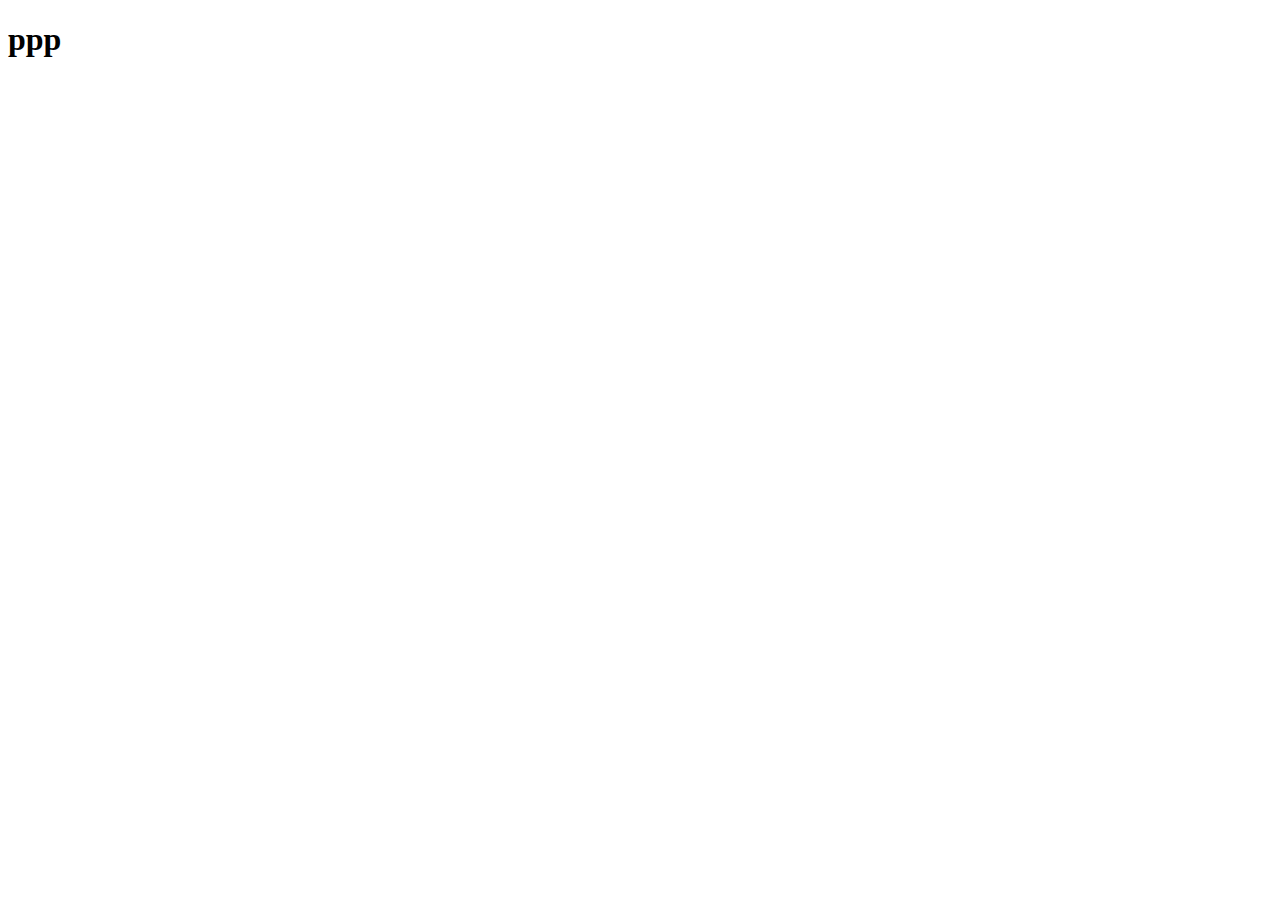
==== ppp.html @ 941150ce "azzz" ====
<!DOCTYPE html>
<html lang="ja">
<head>
    <meta charset="UTF-8">
    <meta name="viewport" content="width=device-width, initial-scale=1.0">
    <title>Documentpp</title>
</head>
<body>
    <h1>ppp</h1>
</body>
</html>
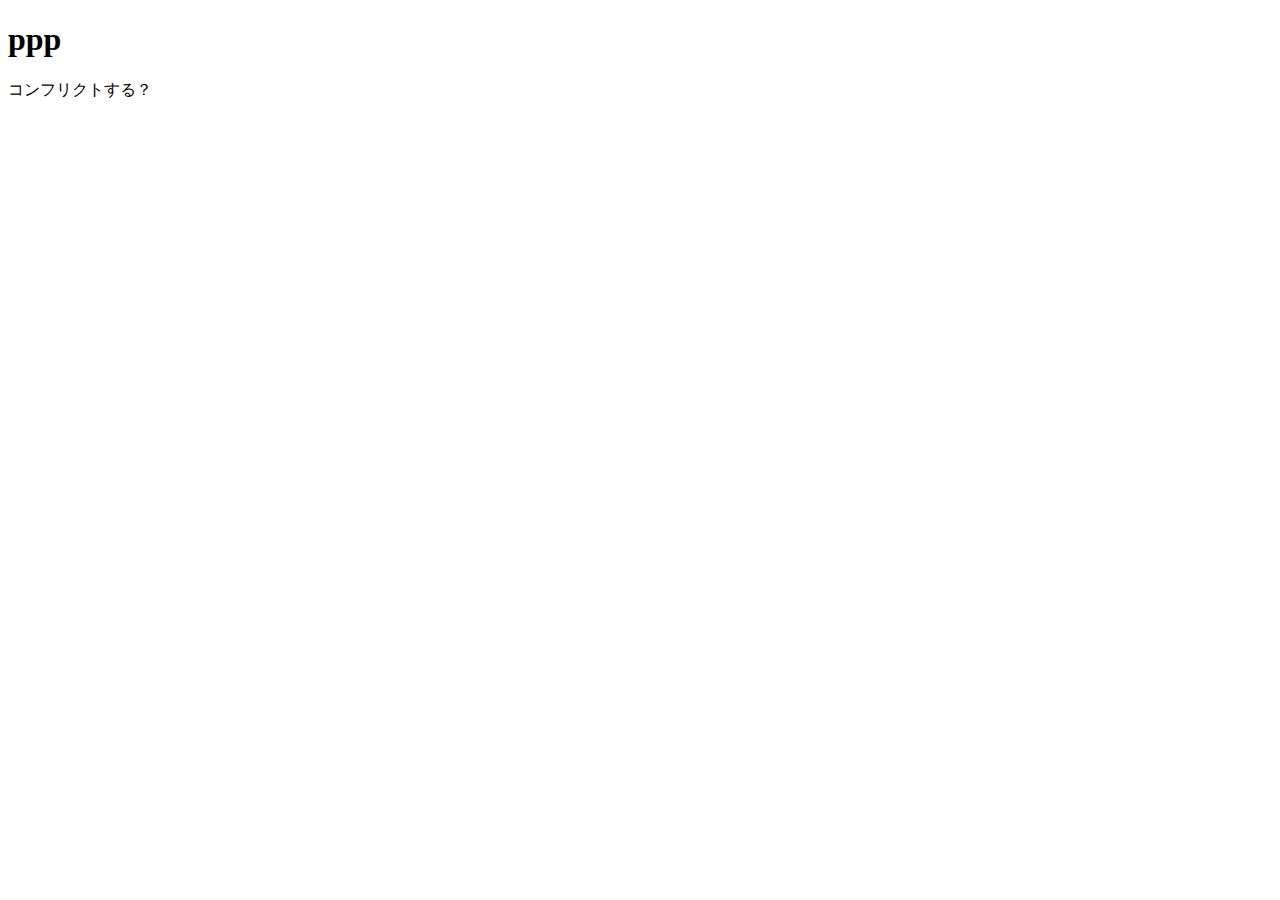
==== commit 3d1c5c18: "conflict?" ====
--- a/ppp.html
+++ b/ppp.html
@@ -7,5 +7,6 @@
 </head>
 <body>
     <h1>ppp</h1>
+    <p>コンフリクトする？</p>
 </body>
 </html>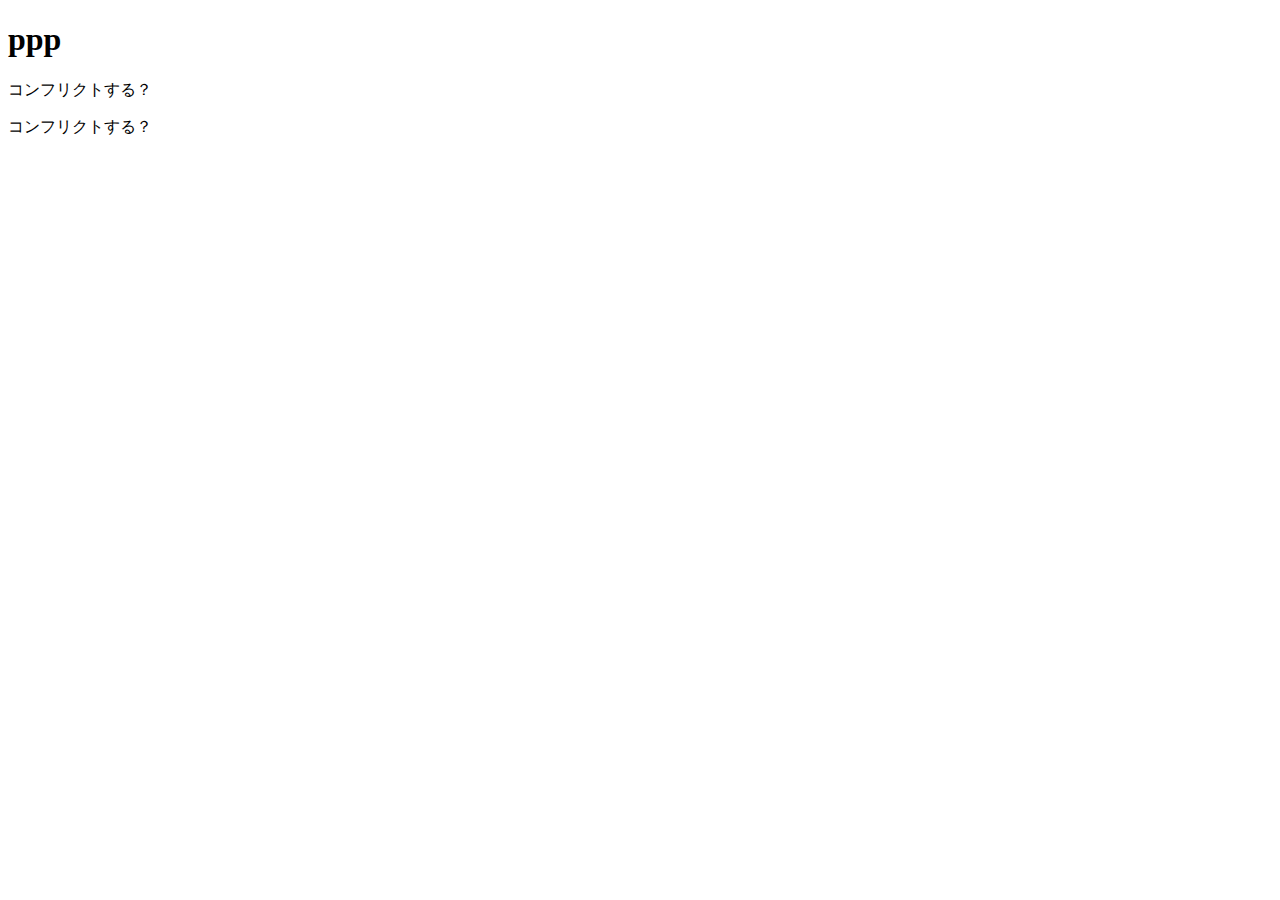
==== commit afac2317: "???" ====
--- a/ppp.html
+++ b/ppp.html
@@ -8,5 +8,6 @@
 <body>
     <h1>ppp</h1>
     <p>コンフリクトする？</p>
+    <p>コンフリクトする？</p>
 </body>
 </html>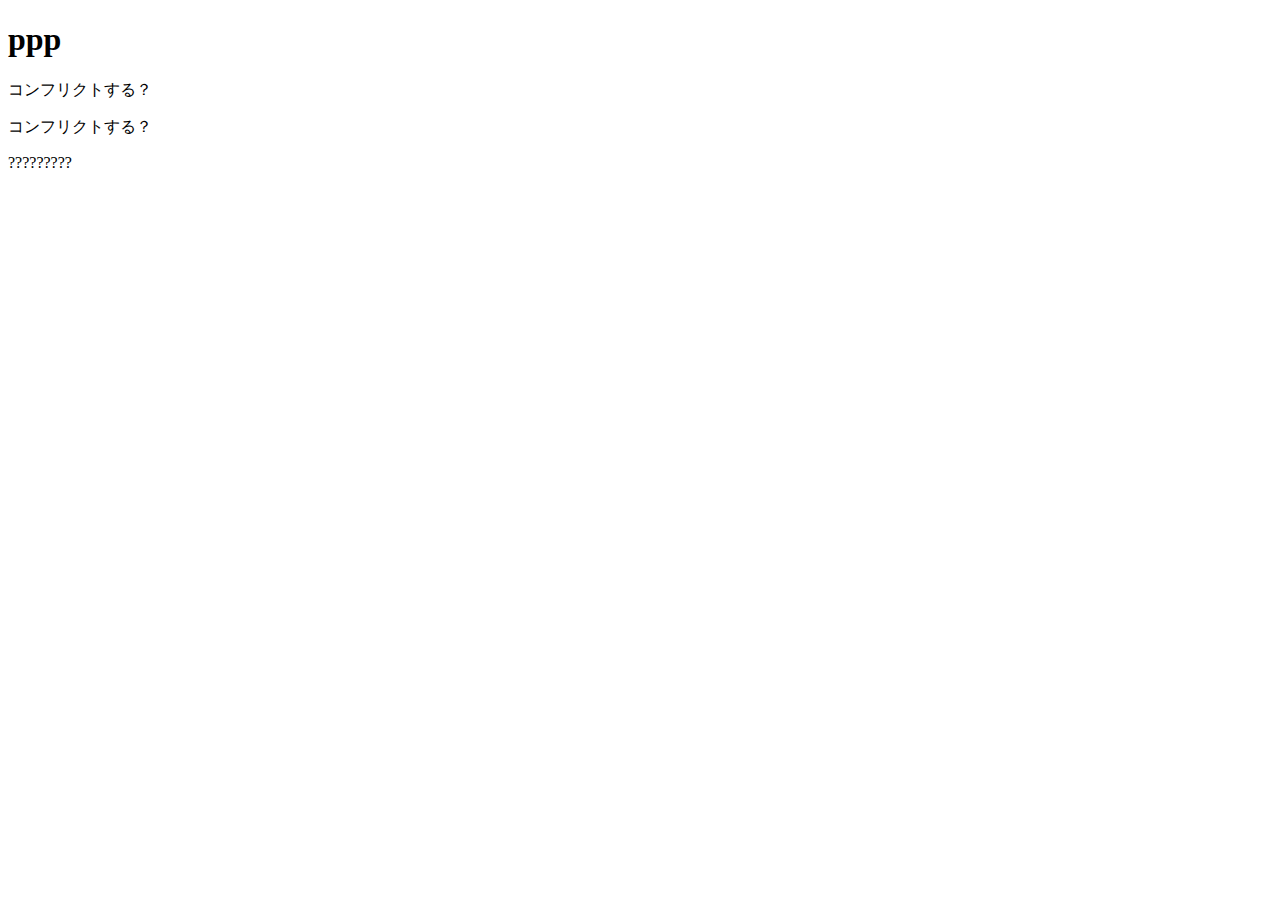
==== commit 816b6545: "pppppaaaaaa" ====
--- a/ppp.html
+++ b/ppp.html
@@ -9,5 +9,6 @@
     <h1>ppp</h1>
     <p>コンフリクトする？</p>
     <p>コンフリクトする？</p>
+    <p>?????????</p>
 </body>
 </html>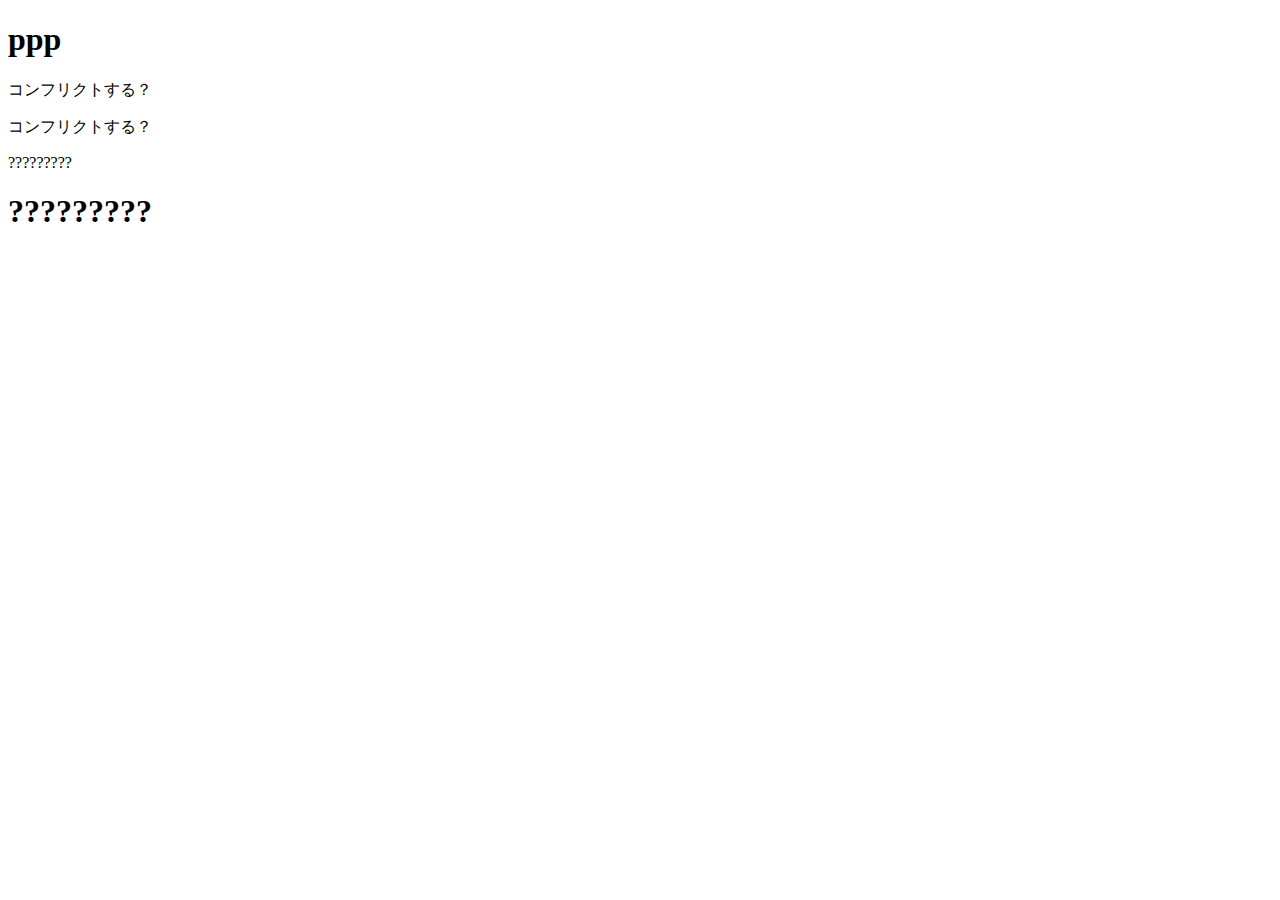
==== commit 806c6638: "ooooo" ====
--- a/ppp.html
+++ b/ppp.html
@@ -10,5 +10,6 @@
     <p>コンフリクトする？</p>
     <p>コンフリクトする？</p>
     <p>?????????</p>
+    <h1>?????????</h1>
 </body>
 </html>